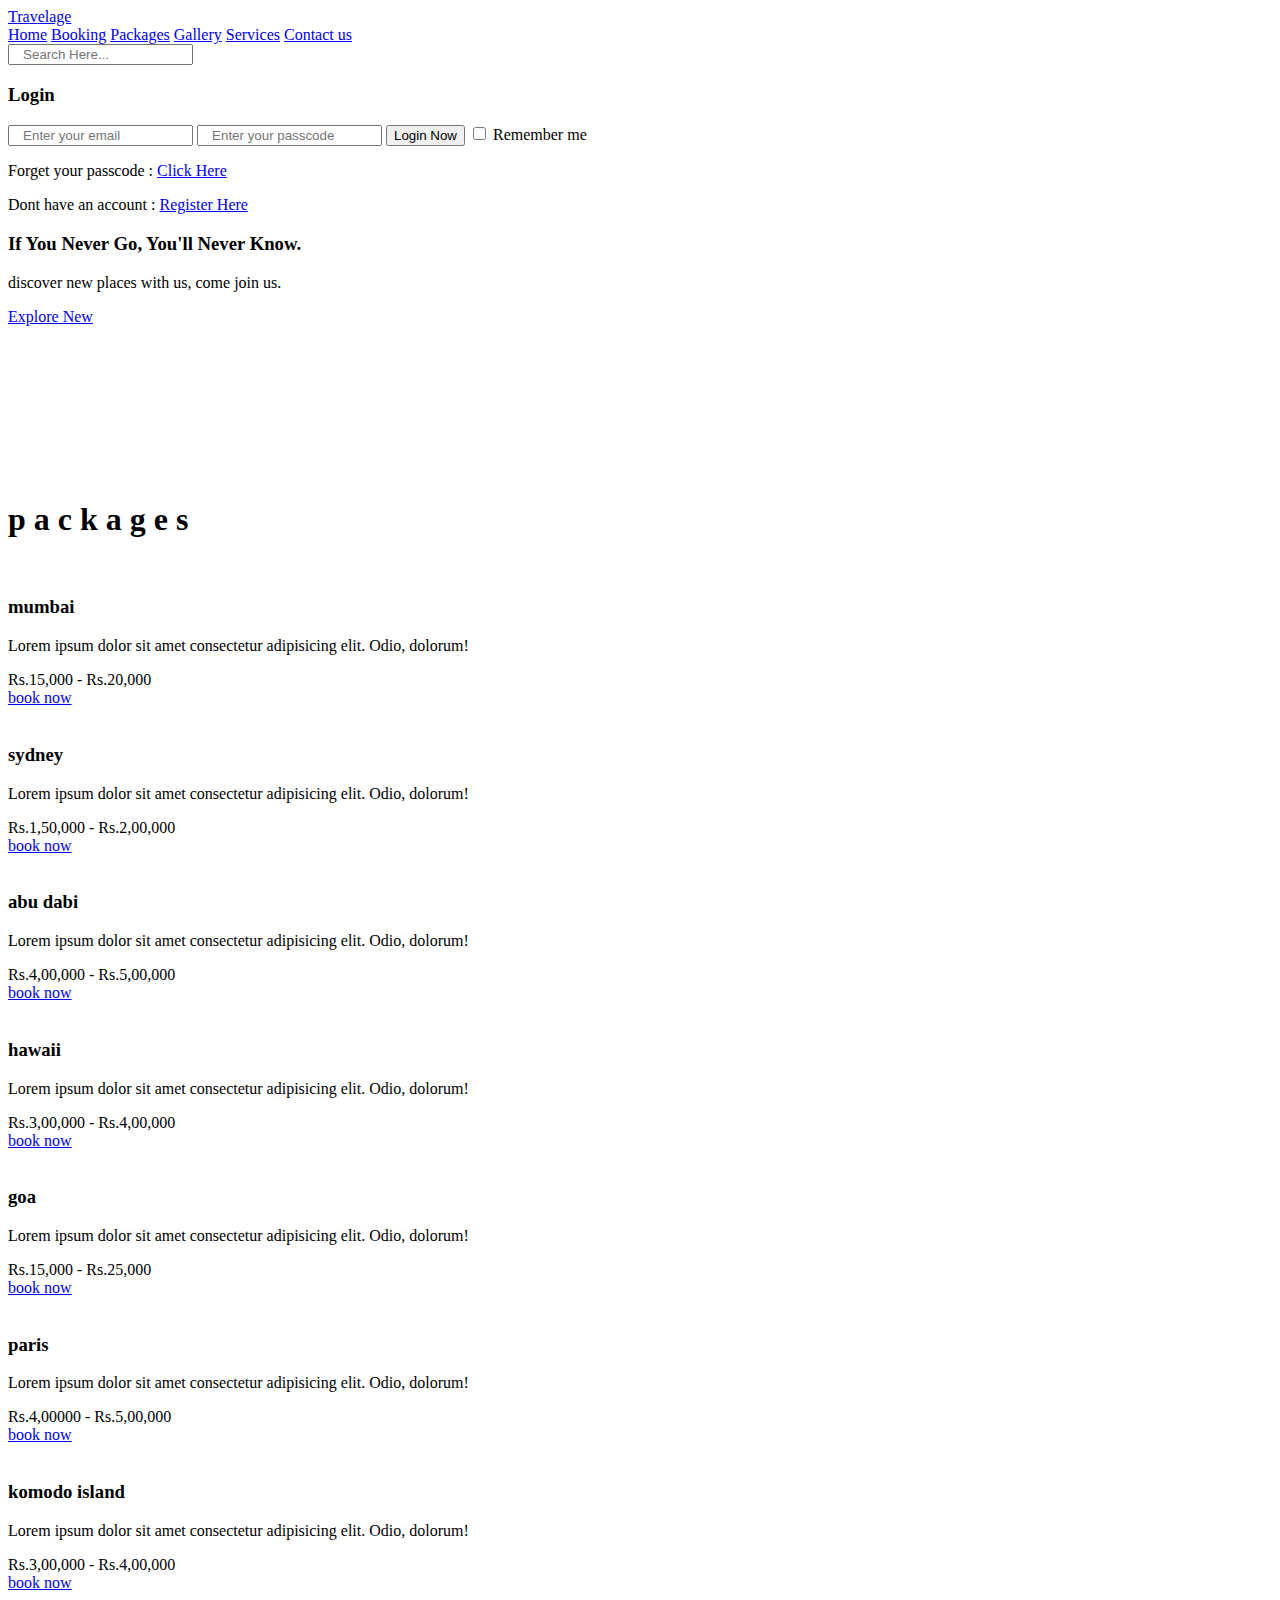
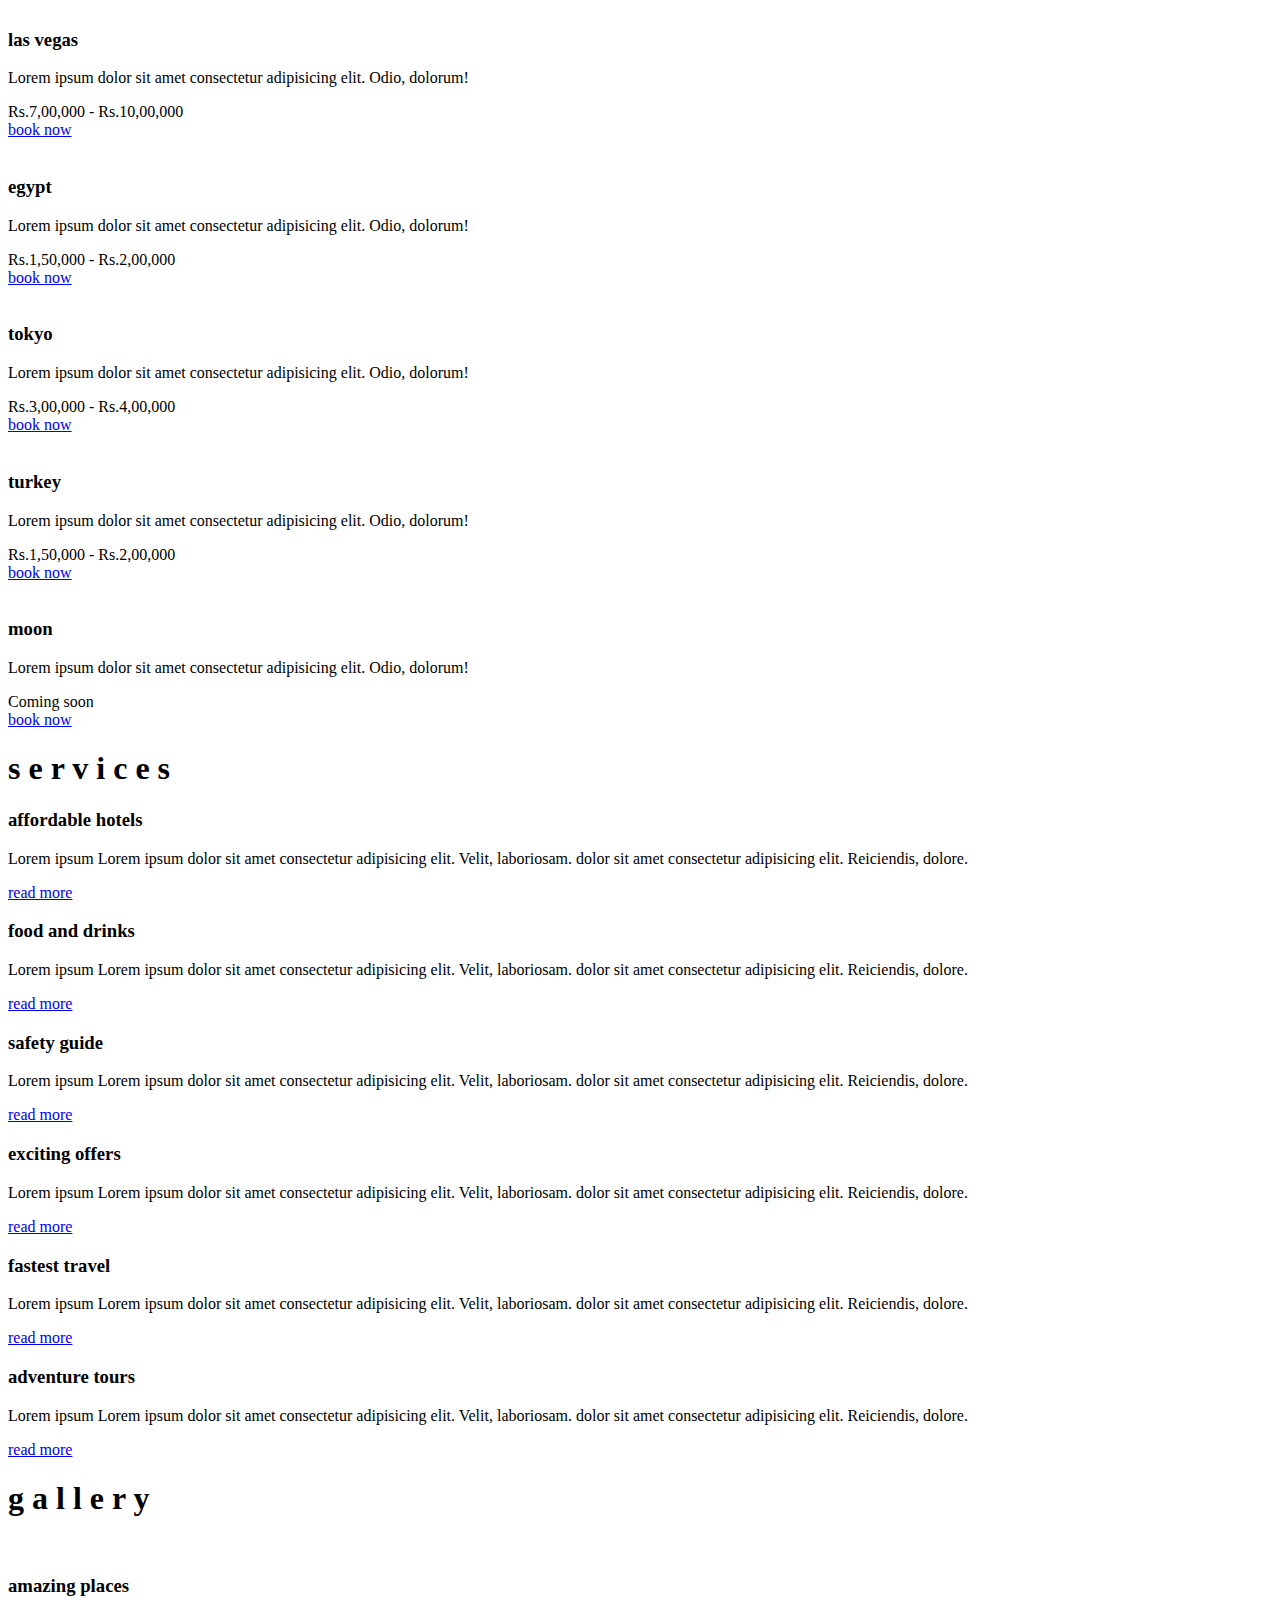
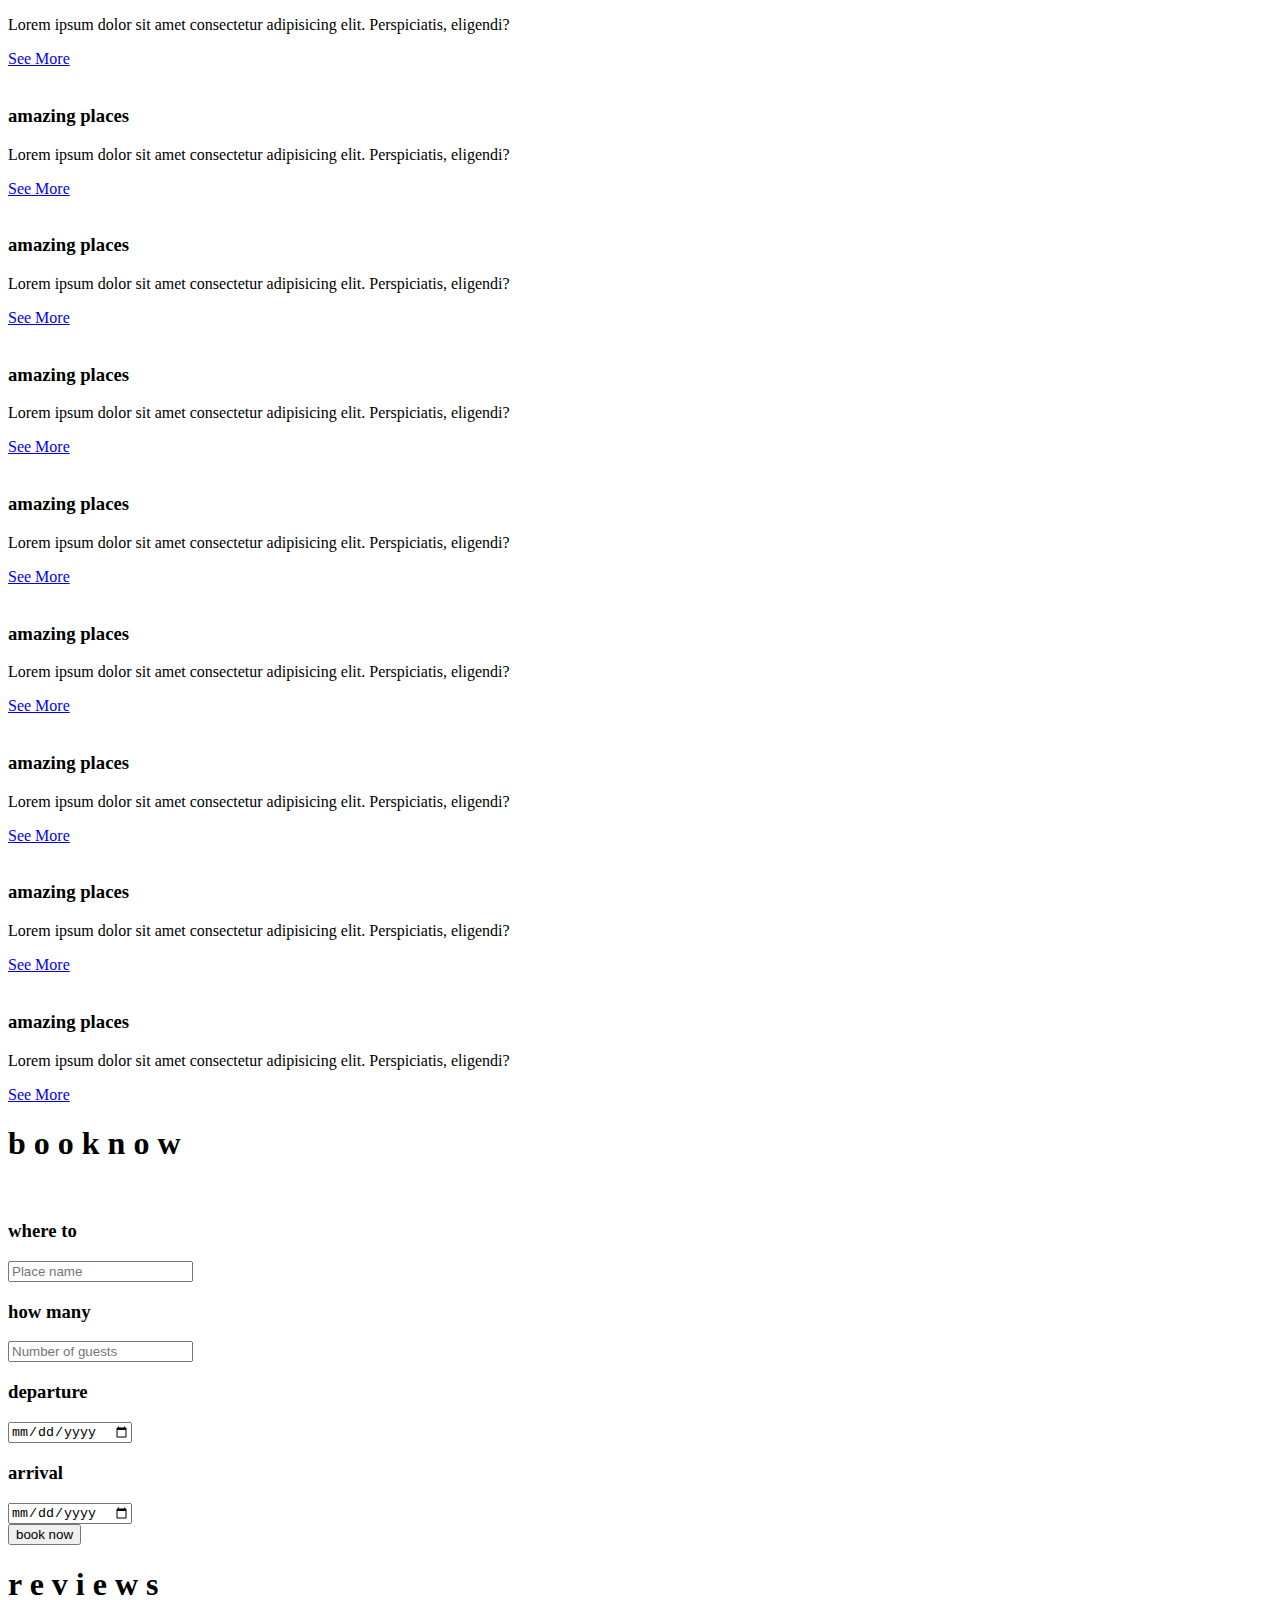
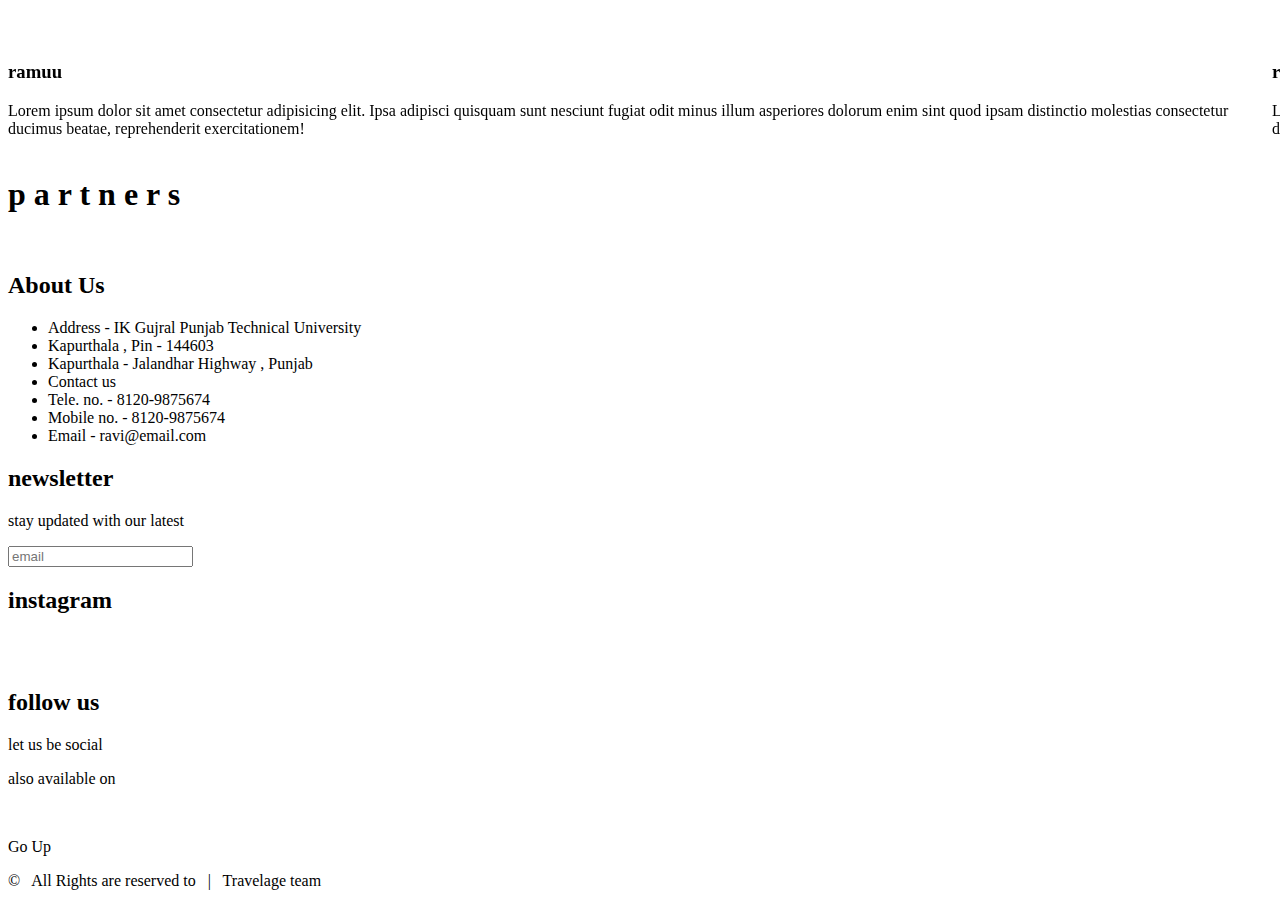
==== index.html @ 5183b3b1 "Update index.html" ====
<!DOCTYPE html>
<html lang="en">

<head>
    <meta charset="UTF-8">
    <meta http-equiv="X-UA-Compatible" content="IE=edge">
    <meta name="viewport" content="width=device-width, initial-scale=1.0">
    <!-- crousal -->
    <link rel="stylesheet" href="https://unpkg.com/swiper/swiper-bundle.min.css" />

    <!-- icons -->
    <link rel="stylesheet" href="all.css">
    <link rel="stylesheet" href="webfonts/">

    <!-- css -->
    <link rel="stylesheet" href="travel.css">

    <title>Travelage</title>
</head>

<body>


    <!--   header section   header section   header section   header section -->

    <header>

        <div id="menu-bar" class="fas fa-bars"></div>

        <a href=" " class="logo"><span>T</span>ra<span>v</span>elage</a>

        <nav class="navbar">
            <a href="#home">Home</a>
            <a href="#booking">Booking</a>
            <a href="#pakage">Packages</a>
            <a href="#gallery">Gallery</a>
            <a href="#service">Services</a>
            <!-- <a href="#review">Reviews</a> -->
            <a href="#contact">Contact us</a>
        </nav>

        <div class="icon">
            <i class="fas fa-search" id="search-btn"></i>
            <i class="fas fa-user" id="login-btn"></i>
        </div>

        <form action=" " class="searching">
            <input type="search" id="search-bar" placeholder=" &nbsp Search Here... ">
            <label for="search-bar" class="fas fa-search"></label>
        </form>
        </div>

    </header>


    <!--   login form   login form   login form   login form   login form -->

    <div class="login-form">

        <i class="fas fa-times" id="form-close"></i>

        <form action=" ">
            <h3>Login</h3>
            <input type="email" class="box" placeholder=" &nbsp Enter your email ">
            <input type="password" class="box" placeholder=" &nbsp Enter your passcode ">
            <input type="submit" class="btn" value="Login Now">
            <input type="checkbox" id="remember">
            <label for="remember"> Remember me </label>
            <p>Forget your passcode : <a href="#">Click Here</a></p>
            <p>Dont have an account : <a href="#">Register Here</a></p>
        </form>
    </div>


    <!--    home section    home section    home section    home section -->

    <div class="home" id="home">

        <div class="content">
            <h3><span>I</span>f <span>Y</span>ou <span>N</span>ever <span>G</span>o, <span>Y</span>ou'll
                <span>N</span>ever <span>K</span>now.
            </h3>
            <p>discover new places with us, come join us.
            </p>
            <a href="#" class="btn"> Explore New</a>
        </div>

        <div class="controls">
            <span class="vid-btn active" data-src="/Items/vid1.mp4"></span>
            <span class="vid-btn" data-src="Items/vid2.mp4"></span>
            <span class="vid-btn" data-src="Items/vid3.mp4"></span>
            <span class="vid-btn" data-src="Items/vid4.mp4"></span>
            <span class="vid-btn" data-src="Items/vid5.mp4"></span>
            <span class="vid-btn" data-src="Items/vid6.mp4"></span>
            <span class="vid-btn" data-src="Items/vid7.mp4"></span>
            <span class="vid-btn" data-src="Items/vid8.mp4"></span>
            <span class="vid-btn" data-src="Items/vid9.mp4"></span>
            <span class="vid-btn" data-src="Items/vid10.mp4"></span>
        </div>
        <div class="video-content">
            <video src="Items/vid1.mp4" id="video-slider" loop autoplay muted></video>
        </div>

    </div>




    <!--    pakage section    pakage section   pakage section   pakage section-->

    <section class="pakage" id="pakage">
        <h1 class="heading">
            <span>p</span>
            <span>a</span>
            <span>c</span>
            <span>k</span>
            <span>a</span>
            <span>g</span>
            <span>e</span>
            <span>s</span>
        </h1>

        <div class="box-container">

            <div class="box">
                <img src="Items/p-1.jpg" alt="">
                <div class="content">
                    <h3><i class="fas fa-map-marker-alt"></i>mumbai</h3>
                    <p>Lorem ipsum dolor sit amet consectetur adipisicing elit. Odio, dolorum!</p>
                    <div class="stars">
                        <i class="fas fa-star"></i>
                        <i class="fas fa-star"></i>
                        <i class="fas fa-star"></i>
                        <i class="far fa-star"></i>
                        <i class="far fa-star"></i>
                    </div>
                    <div class="price">Rs.15,000 <span>- Rs.20,000</span></div>
                    <a href="#" class="btn">book now</a>
                </div>
            </div>
            <div class="box">
                <img src="Items/p-2.jpg" alt="">
                <div class="content">
                    <h3><i class="fas fa-map-marker-alt"></i>sydney</h3>
                    <p>Lorem ipsum dolor sit amet consectetur adipisicing elit. Odio, dolorum!</p>
                    <div class="stars">
                        <i class="fas fa-star"></i>
                        <i class="fas fa-star"></i>
                        <i class="fas fa-star"></i>
                        <i class="far fa-star"></i>
                        <i class="far fa-star"></i>
                    </div>
                    <div class="price">Rs.1,50,000 <span>- Rs.2,00,000</span></div>
                    <a href="#" class="btn">book now</a>
                </div>
            </div>
            <div class="box">
                <img src="Items/p8.jpg" alt="">
                <div class="content">
                    <h3><i class="fas fa-map-marker-alt"></i>abu dabi</h3>
                    <p>Lorem ipsum dolor sit amet consectetur adipisicing elit. Odio, dolorum!</p>
                    <div class="stars">
                        <i class="fas fa-star"></i>
                        <i class="fas fa-star"></i>
                        <i class="fas fa-star"></i>
                        <i class="fas fa-star"></i>
                        <i class="far fa-star"></i>
                    </div>
                    <div class="price">Rs.4,00,000 <span>- Rs.5,00,000</span></div>
                    <a href="#" class="btn">book now</a>
                </div>
            </div>
            <div class="box">
                <img src="Items/p-3.jpg" alt="">
                <div class="content">
                    <h3><i class="fas fa-map-marker-alt"></i>hawaii</h3>
                    <p>Lorem ipsum dolor sit amet consectetur adipisicing elit. Odio, dolorum!</p>
                    <div class="stars">
                        <i class="fas fa-star"></i>
                        <i class="fas fa-star"></i>
                        <i class="fas fa-star"></i>
                        <i class="fas fa-star"></i>
                        <i class="fas fa-star"></i>
                    </div>
                    <div class="price">Rs.3,00,000 <span>- Rs.4,00,000</span></div>
                    <a href="#" class="btn">book now</a>
                </div>
            </div>
            <div class="box">
                <img src="Items/p7.jpg" alt="">
                <div class="content">
                    <h3><i class="fas fa-map-marker-alt"></i>goa</h3>
                    <p>Lorem ipsum dolor sit amet consectetur adipisicing elit. Odio, dolorum!</p>
                    <div class="stars">
                        <i class="fas fa-star"></i>
                        <i class="fas fa-star"></i>
                        <i class="fas fa-star"></i>
                        <i class="far fa-star"></i>
                        <i class="far fa-star"></i>
                    </div>
                    <div class="price">Rs.15,000 <span>- Rs.25,000</span></div>
                    <a href="#" class="btn">book now</a>
                </div>
            </div>
            <div class="box">
                <img src="Items/p-4.jpg" alt="">
                <div class="content">
                    <h3><i class="fas fa-map-marker-alt"></i>paris</h3>
                    <p>Lorem ipsum dolor sit amet consectetur adipisicing elit. Odio, dolorum!</p>
                    <div class="stars">
                        <i class="fas fa-star"></i>
                        <i class="fas fa-star"></i>
                        <i class="fas fa-star"></i>
                        <i class="fas fa-star"></i>
                        <i class="far fa-star"></i>
                    </div>
                    <div class="price">Rs.4,00000 <span>- Rs.5,00,000</span></div>
                    <a href="#" class="btn">book now</a>
                </div>
            </div>
            <div class="box">
                <img src="Items/p10.jpg" alt="">
                <div class="content">
                    <h3><i class="fas fa-map-marker-alt"></i>komodo island</h3>
                    <p>Lorem ipsum dolor sit amet consectetur adipisicing elit. Odio, dolorum!</p>
                    <div class="stars">
                        <i class="fas fa-star"></i>
                        <i class="fas fa-star"></i>
                        <i class="fas fa-star"></i>
                        <i class="far fa-star"></i>
                        <i class="far fa-star"></i>
                    </div>
                    <div class="price">Rs.3,00,000 <span>- Rs.4,00,000</span></div>
                    <a href="#" class="btn">book now</a>
                </div>
            </div>
            <div class="box">
                <img src="Items/p11.jpg" alt="">
                <div class="content">
                    <h3><i class="fas fa-map-marker-alt"></i>las vegas</h3>
                    <p>Lorem ipsum dolor sit amet consectetur adipisicing elit. Odio, dolorum!</p>
                    <div class="stars">
                        <i class="fas fa-star"></i>
                        <i class="fas fa-star"></i>
                        <i class="fas fa-star"></i>
                        <i class="fas fa-star"></i>
                        <i class="fas fa-star"></i>
                    </div>
                    <div class="price">Rs.7,00,000 <span>- Rs.10,00,000</span></div>
                    <a href="#" class="btn">book now</a>
                </div>
            </div>
            <div class="box">
                <img src="Items/p-6.jpg" alt="">
                <div class="content">
                    <h3><i class="fas fa-map-marker-alt"></i>egypt</h3>
                    <p>Lorem ipsum dolor sit amet consectetur adipisicing elit. Odio, dolorum!</p>
                    <div class="stars">
                        <i class="fas fa-star"></i>
                        <i class="fas fa-star"></i>
                        <i class="far fa-star"></i>
                        <i class="far fa-star"></i>
                        <i class="far fa-star"></i>
                    </div>
                    <div class="price">Rs.1,50,000 <span>- Rs.2,00,000</span></div>
                    <a href="#" class="btn">book now</a>
                </div>
            </div>
            <div class="box">
                <img src="Items/p-5.jpg" alt="">
                <div class="content">
                    <h3><i class="fas fa-map-marker-alt"></i>tokyo</h3>
                    <p>Lorem ipsum dolor sit amet consectetur adipisicing elit. Odio, dolorum!</p>
                    <div class="stars">
                        <i class="fas fa-star"></i>
                        <i class="fas fa-star"></i>
                        <i class="fas fa-star"></i>
                        <i class="fas fa-star"></i>
                        <i class="far fa-star"></i>
                    </div>
                    <div class="price">Rs.3,00,000 <span>- Rs.4,00,000</span></div>
                    <a href="#" class="btn">book now</a>
                </div>
            </div>
            <div class="box">
                <img src="Items/p9.jpg" alt="">
                <div class="content">
                    <h3><i class="fas fa-map-marker-alt"></i>turkey</h3>
                    <p>Lorem ipsum dolor sit amet consectetur adipisicing elit. Odio, dolorum!</p>
                    <div class="stars">
                        <i class="fas fa-star"></i>
                        <i class="fas fa-star"></i>
                        <i class="fas fa-star"></i>
                        <i class="far fa-star"></i>
                        <i class="far fa-star"></i>
                    </div>
                    <div class="price">Rs.1,50,000 <span>- Rs.2,00,000</span></div>
                    <a href="#" class="btn">book now</a>
                </div>
            </div>
            <div class="box">
                <img src="Items/p12.jpg" alt="">
                <div class="content">
                    <h3><i class="fas fa-map-marker-alt"></i>moon</h3>
                    <p>Lorem ipsum dolor sit amet consectetur adipisicing elit. Odio, dolorum!</p>
                    <div class="stars">
                        <i class="fas fa-star"></i>
                        <i class="fas fa-star"></i>
                        <i class="fas fa-star"></i>
                        <i class="fas fa-star"></i>
                        <i class="fas fa-star"></i>
                    </div>
                    <div class="price">Coming <span> soon</span></div>
                    <a href="#" class="btn">book now</a>
                </div>
            </div>
        </div>
    </section>



    <!--   service section   service section   service section   service section -->

    <section class="service" id="service">
        <h1 class="heading">
            <span>s</span>
            <span>e</span>
            <span>r</span>
            <span>v</span>
            <span>i</span>
            <span>c</span>
            <span>e</span>
            <span>s</span>
        </h1>
        <div class="box-container">

            <div class="box">
                <i class="fas fa-hotel"></i>
                <h3>affordable hotels</h3>
                <p>Lorem ipsum Lorem ipsum dolor sit amet consectetur adipisicing elit. Velit, laboriosam. dolor sit
                    amet consectetur adipisicing elit. Reiciendis, dolore.</p>
                <a href="#">read more <i class="fas fa-angle-double-right"></i></a>
            </div>
            <div class="box">
                <i class="fas fa-utensils"></i>
                <h3>food and drinks</h3>
                <p>Lorem ipsum Lorem ipsum dolor sit amet consectetur adipisicing elit. Velit, laboriosam. dolor sit
                    amet consectetur adipisicing elit. Reiciendis, dolore.</p>
                <a href="#">read more <i class="fas fa-angle-double-right"></i></a>
            </div>
            <div class="box">
                <i class="fas fa-bullhorn"></i>
                <h3>safety guide</h3>
                <p>Lorem ipsum Lorem ipsum dolor sit amet consectetur adipisicing elit. Velit, laboriosam. dolor sit
                    amet consectetur adipisicing elit. Reiciendis, dolore.</p>
                <a href="#">read more <i class="fas fa-angle-double-right"></i></a>
            </div>
            <div class="box">
                <i class="fas fa-globe-asia"></i>
                <h3>exciting offers</h3>
                <p>Lorem ipsum Lorem ipsum dolor sit amet consectetur adipisicing elit. Velit, laboriosam. dolor sit
                    amet consectetur adipisicing elit. Reiciendis, dolore.</p>
                <a href="#">read more <i class="fas fa-angle-double-right"></i></a>
            </div>
            <div class="box">
                <i class="fas fa-plane"></i>
                <h3>fastest travel</h3>
                <p>Lorem ipsum Lorem ipsum dolor sit amet consectetur adipisicing elit. Velit, laboriosam. dolor sit
                    amet consectetur adipisicing elit. Reiciendis, dolore.</p>
                <a href="#">read more <i class="fas fa-angle-double-right"></i></a>
            </div>
            <div class="box">
                <i class="fas fa-hiking"></i>
                <h3>adventure tours</h3>
                <p>Lorem ipsum Lorem ipsum dolor sit amet consectetur adipisicing elit. Velit, laboriosam. dolor sit
                    amet consectetur adipisicing elit. Reiciendis, dolore.</p>
                <a href="#">read more <i class="fas fa-angle-double-right"></i></a>
            </div>

        </div>
    </section>


    <!--  gallery section   gallery section     gallery section     gallery section -->

    <section class="gallery" id="gallery">
        <h1 class="heading">
            <span>g</span>
            <span>a</span>
            <span>l</span>
            <span>l</span>
            <span>e</span>
            <span>r</span>
            <span>y</span>

        </h1>
        <div class="box-container">


            <div class="box">
                <img src="Items/g-2.jpg" alt="">
                <div class="content">
                    <h3>amazing places</h3>
                    <p>Lorem ipsum dolor sit amet consectetur adipisicing elit. Perspiciatis, eligendi?</p>
                    <a href="#" class="btn">See More</a>
                </div>
            </div>
            <div class="box">
                <img src="Items/g-9.jpg" alt="">
                <div class="content">
                    <h3>amazing places</h3>
                    <p>Lorem ipsum dolor sit amet consectetur adipisicing elit. Perspiciatis, eligendi?</p>
                    <a href="#" class="btn">See More</a>
                </div>
            </div>
            <div class="box">
                <img src="Items/g-3.jpg" alt="">
                <div class="content">
                    <h3>amazing places</h3>
                    <p>Lorem ipsum dolor sit amet consectetur adipisicing elit. Perspiciatis, eligendi?</p>
                    <a href="#" class="btn">See More</a>
                </div>
            </div>
            <div class="box">
                <img src="Items/g-4.jpg" alt="">
                <div class="content">
                    <h3>amazing places</h3>
                    <p>Lorem ipsum dolor sit amet consectetur adipisicing elit. Perspiciatis, eligendi?</p>
                    <a href="#" class="btn">See More</a>
                </div>
            </div>
            <div class="box">
                <img src="Items/g-5.jpg" alt="">
                <div class="content">
                    <h3>amazing places</h3>
                    <p>Lorem ipsum dolor sit amet consectetur adipisicing elit. Perspiciatis, eligendi?</p>
                    <a href="#" class="btn">See More</a>
                </div>
            </div>
            <div class="box">
                <img src="Items/g-1.jpg" alt="">
                <div class="content">
                    <h3>amazing places</h3>
                    <p>Lorem ipsum dolor sit amet consectetur adipisicing elit. Perspiciatis, eligendi?</p>
                    <a href="#" class="btn">See More</a>
                </div>
            </div>
            <div class="box">
                <img src="Items/g-6.jpg" alt="">
                <div class="content">
                    <h3>amazing places</h3>
                    <p>Lorem ipsum dolor sit amet consectetur adipisicing elit. Perspiciatis, eligendi?</p>
                    <a href="#" class="btn">See More</a>
                </div>
            </div>
            <div class="box">
                <img src="Items/g-7.jpg" alt="">
                <div class="content">
                    <h3>amazing places</h3>
                    <p>Lorem ipsum dolor sit amet consectetur adipisicing elit. Perspiciatis, eligendi?</p>
                    <a href="#" class="btn">See More</a>
                </div>
            </div>
            <div class="box">
                <img src="Items/g-8.jpg" alt="">
                <div class="content">
                    <h3>amazing places</h3>
                    <p>Lorem ipsum dolor sit amet consectetur adipisicing elit. Perspiciatis, eligendi?</p>
                    <a href="#" class="btn">See More</a>
                </div>
            </div>
        </div>
    </section>



    <!--    booking section   booking section   booking section   booking section -->

    <section class="book" id="booking">

        <h1 class="heading">
            <span>b</span>
            <span>o</span>
            <span>o</span>
            <span>k</span>
            <span class="space"> </span>
            <span> n</span>
            <span>o</span>
            <span>w</span>
        </h1>

        <div class="row">
            <div class="image">
                <img src="Items/Trip-cuate.svg" alt="">
            </div>
            <form action="">
                <div class="inputbox">
                    <h3>where to</h3>
                    <input type="text" placeholder="Place name">
                </div>
                <div class="inputbox">
                    <h3>how many</h3>
                    <input type="number" placeholder="Number of guests">
                </div>
                <div class="inputbox">
                    <h3>departure</h3>
                    <input type="date">
                </div>
                <div class="inputbox">
                    <h3>arrival</h3>
                    <input type="date">
                </div>
                <input type="submit" class="btn" value="book now">
            </form>
        </div>

    </section>



    <!--    review section    review section   review section   review section-->

    <section class="review" id="review">
        <h1 class="heading">
            <span>r</span>
            <span>e</span>
            <span>v</span>
            <span>i</span>
            <span>e</span>
            <span>w</span>
            <span>s</span>

        </h1>
        <div class="swiper-container review-slider">

            <div class="swiper-wrapper">

                <div class="swiper-slide">
                    <div class="box">
                        <img src="Items/pic4.png" alt="">
                        <h3>ramuu</h3>
                        <p>Lorem ipsum dolor sit amet consectetur adipisicing elit. Ipsa adipisci quisquam sunt nesciunt
                            fugiat odit minus illum asperiores dolorum enim sint quod ipsam distinctio molestias
                            consectetur ducimus beatae, reprehenderit exercitationem!</p>
                        <div class="stars">
                            <i class="fas fa-star"></i>
                            <i class="fas fa-star"></i>
                            <i class="fas fa-star"></i>
                            <i class="fas fa-star"></i>
                            <i class="far fa-star"></i>
                        </div>
                    </div>
                </div>
                <div class="swiper-slide">
                    <div class="box">
                        <img src="Items/pic3.png" alt="">
                        <h3>rani devi</h3>
                        <p>Lorem ipsum dolor sit amet consectetur adipisicing elit. Ipsa adipisci quisquam sunt nesciunt
                            fugiat odit minus illum asperiores dolorum enim sint quod ipsam distinctio molestias
                            consectetur ducimus beatae, reprehenderit exercitationem!</p>
                        <div class="stars">
                            <i class="fas fa-star"></i>
                            <i class="fas fa-star"></i>
                            <i class="fas fa-star"></i>
                            <i class="fas fa-star"></i>
                            <i class="far fa-star"></i>
                        </div>
                    </div>
                </div>
                <div class="swiper-slide">
                    <div class="box">
                        <img src="Items/pic2.png" alt="">
                        <h3>kallu</h3>
                        <p>Lorem ipsum dolor sit amet consectetur adipisicing elit. Ipsa adipisci quisquam sunt nesciunt
                            fugiat odit minus illum asperiores dolorum enim sint quod ipsam distinctio molestias
                            consectetur ducimus beatae, reprehenderit exercitationem!</p>
                        <div class="stars">
                            <i class="fas fa-star"></i>
                            <i class="fas fa-star"></i>
                            <i class="fas fa-star"></i>
                            <i class="fas fa-star"></i>
                            <i class="far fa-star"></i>
                        </div>
                    </div>
                </div>
                <div class="swiper-slide">
                    <div class="box">
                        <img src="Items/pic1.png" alt="">
                        <h3>foolan devi</h3>
                        <p>Lorem ipsum dolor sit amet consectetur adipisicing elit. Ipsa adipisci quisquam sunt nesciunt
                            fugiat odit minus illum asperiores dolorum enim sint quod ipsam distinctio molestias
                            consectetur ducimus beatae, reprehenderit exercitationem!</p>
                        <div class="stars">
                            <i class="fas fa-star"></i>
                            <i class="fas fa-star"></i>
                            <i class="fas fa-star"></i>
                            <i class="fas fa-star"></i>
                            <i class="far fa-star"></i>
                        </div>
                    </div>
                </div>

            </div>

        </div>
    </section>



    <!--   brands section     brands section    brands section     brands section -->


    <section class="brand-container">
        <h1 class="heading">
            <span>p</span>
            <span>a</span>
            <span>r</span>
            <span>t</span>
            <span>n</span>
            <span>e</span>
            <span>r</span>
            <span>s</span>

        </h1>
        <div class="swiper-container brand-slider">
            <div class="swiper-wrapper">
                <div class="swiper-slide one "><img src="Items/1.png" alt=""></div>
                <div class="swiper-slide two "><img src="Items/2.png" alt=""></div>
                <div class="swiper-slide three "><img src="Items/3.svg" alt=""></div>
                <div class="swiper-slide four "><img src="Items/4.jpg" alt=""></div>
                <div class="swiper-slide five "><img src="Items/5.png" alt=""></div>
                <div class="swiper-slide six "><img src="Items/6.jpg" alt=""></div>
                <div class="swiper-slide seven "><img src="Items/7.png" alt=""></div>
                <div class="swiper-slide eight "><img src="Items/8.png" alt=""></div>
                <div class="swiper-slide nine "><img src="Items/9.png" alt=""></div>
            </div>
        </div>

    </section>


    <!--   footer section     footer section     footer section   footer section   -->

    <footer class="footer" id="contact">
        <div class="container">
            <div class="aboutus">
                <h2>About Us</h2>
                <ul>
                    <li> <span>Address</span> - IK Gujral Punjab Technical University</li>
                    <li>Kapurthala , Pin - 144603</li>
                    <li>Kapurthala - Jalandhar Highway , Punjab</li>
                    <li><span>Contact us</span></li>
                    <li>Tele. no. - 8120-9875674</li>
                    <li>Mobile no. - 8120-9875674</li>
                    <li>Email - ravi@email.com</li>
                    </u>
            </div>
            <div class="newsletter">
                <h2>newsletter</h2>
                <p>stay updated with our latest</p>
                <div class="formelement">
                    <input type="text" placeholder="email">
                    <span><i class="fas fa-chevron-right"></i></span>
                </div>
            </div>
            <div class="instagram">
                <h2>instagram</h2>
                <div class="flexrow">
                    <img src="Items/p-6.jpg" alt="">
                    <img src="Items/p-2.jpg" alt="">
                    <img src="Items/p-1.jpg" alt="">
                </div>
                <div class="flexrow">
                    <img src="Items/p-4.jpg" alt="">
                    <img src="Items/p-5.jpg" alt="">
                    <img src="Items/p-6.jpg" alt="">
                </div>
            </div>
            <div class="follow">
                <h2>follow us</h2>
                <p>let us be social</p>
                <div class="icon">
                    <i class="fab fa-facebook-f"></i>
                    <i class="fab fa-twitter"></i>
                    <i class="fab fa-instagram"></i>
                    <i class="fab fa-youtube"></i>

                </div>
            </div>
            <div class="avail">
                <p> also available on </p>
                <div class="imag">
                    <img src="Items/a (2).png" alt="">
                    <img src="Items/a4.png" alt="">
                    <img src="Items/a (3).png" alt="">
                    <img src="Items/a (1).png" alt="">

                </div>

            </div>
            <div class="go-up">
                <a href="#home"> <i class="fas fa-arrow-alt-circle-up"></i></a>
                <p>Go Up</p>
            </div>
        </div>
    </footer>
    <div class="last">
        <p> <span>&copy; &nbsp; </span> All Rights are reserved to &nbsp; | &nbsp; <span>T</span>ra<span>v</span>elage
            team</p>
    </div>


    <!-- java script -->

    <script src="https://unpkg.com/swiper/swiper-bundle.min.js"></script>

    <script src="travel.js "></script>
</body>

</html>
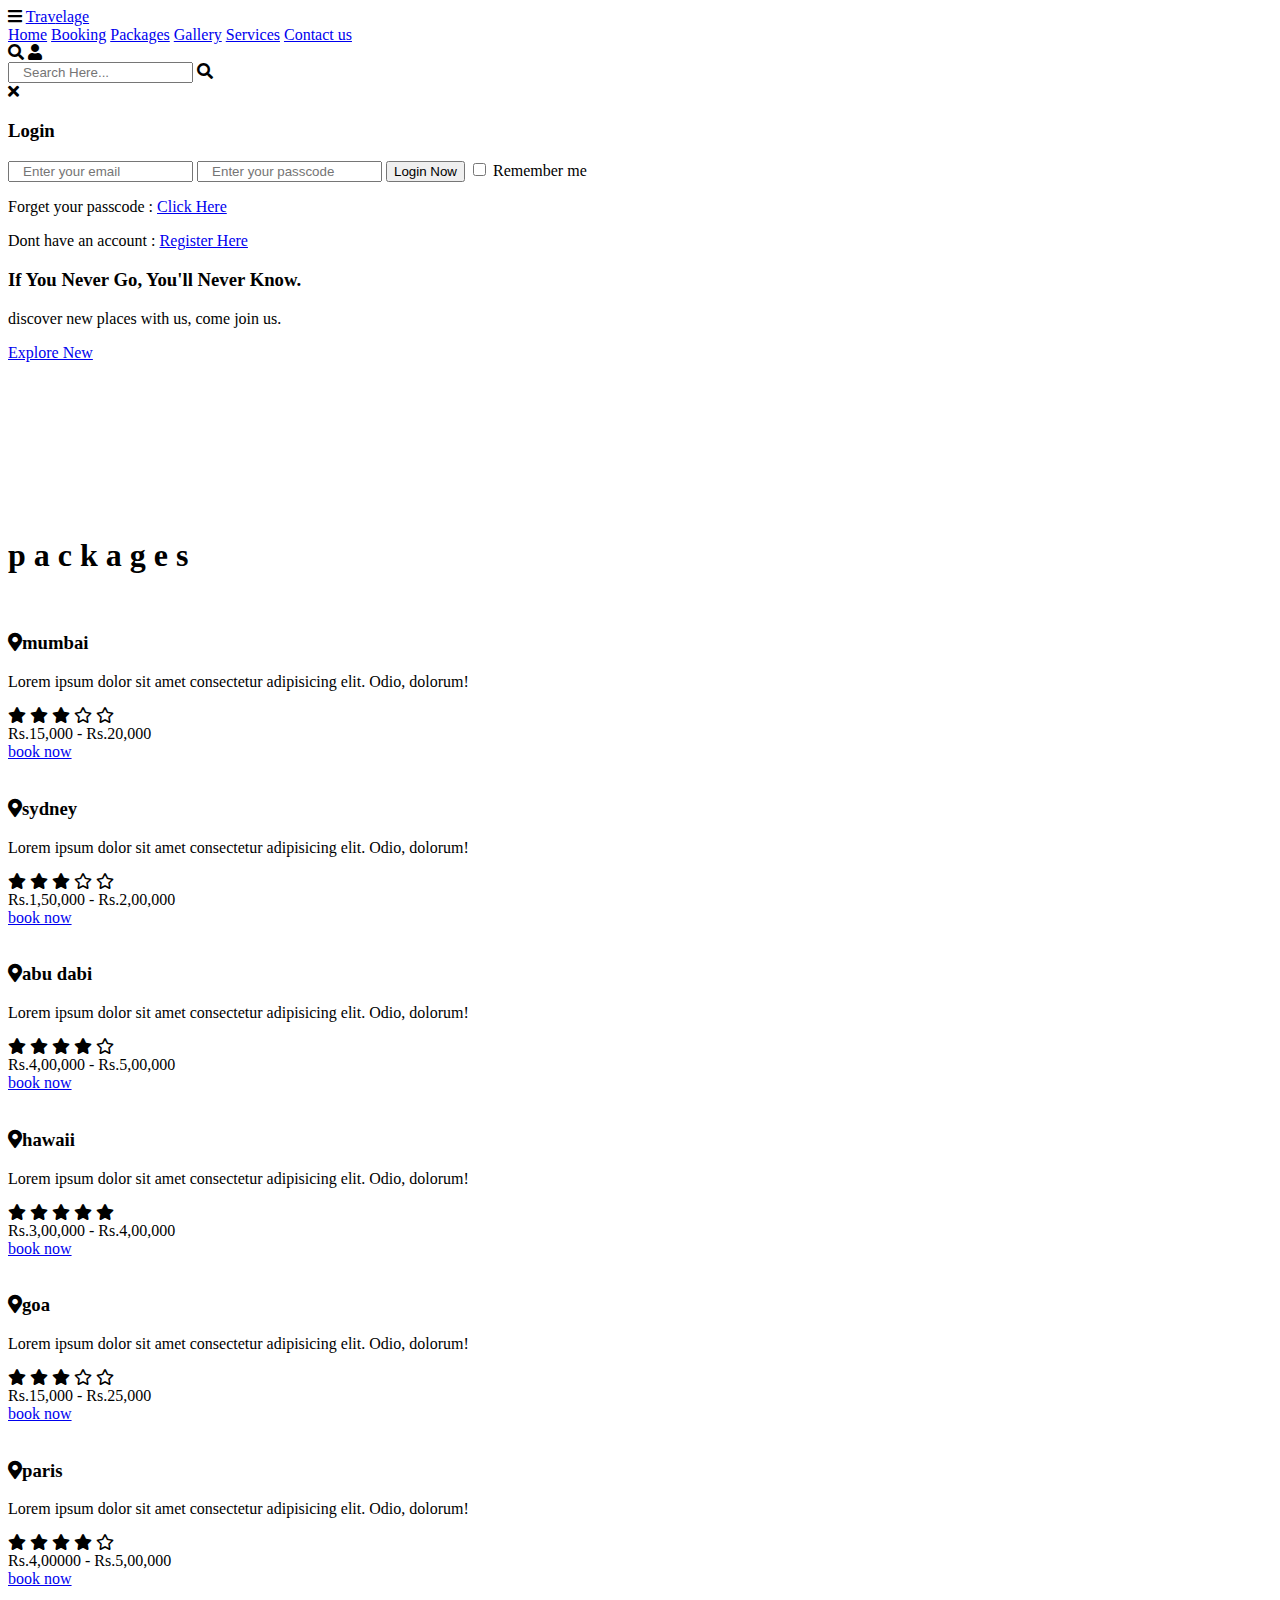
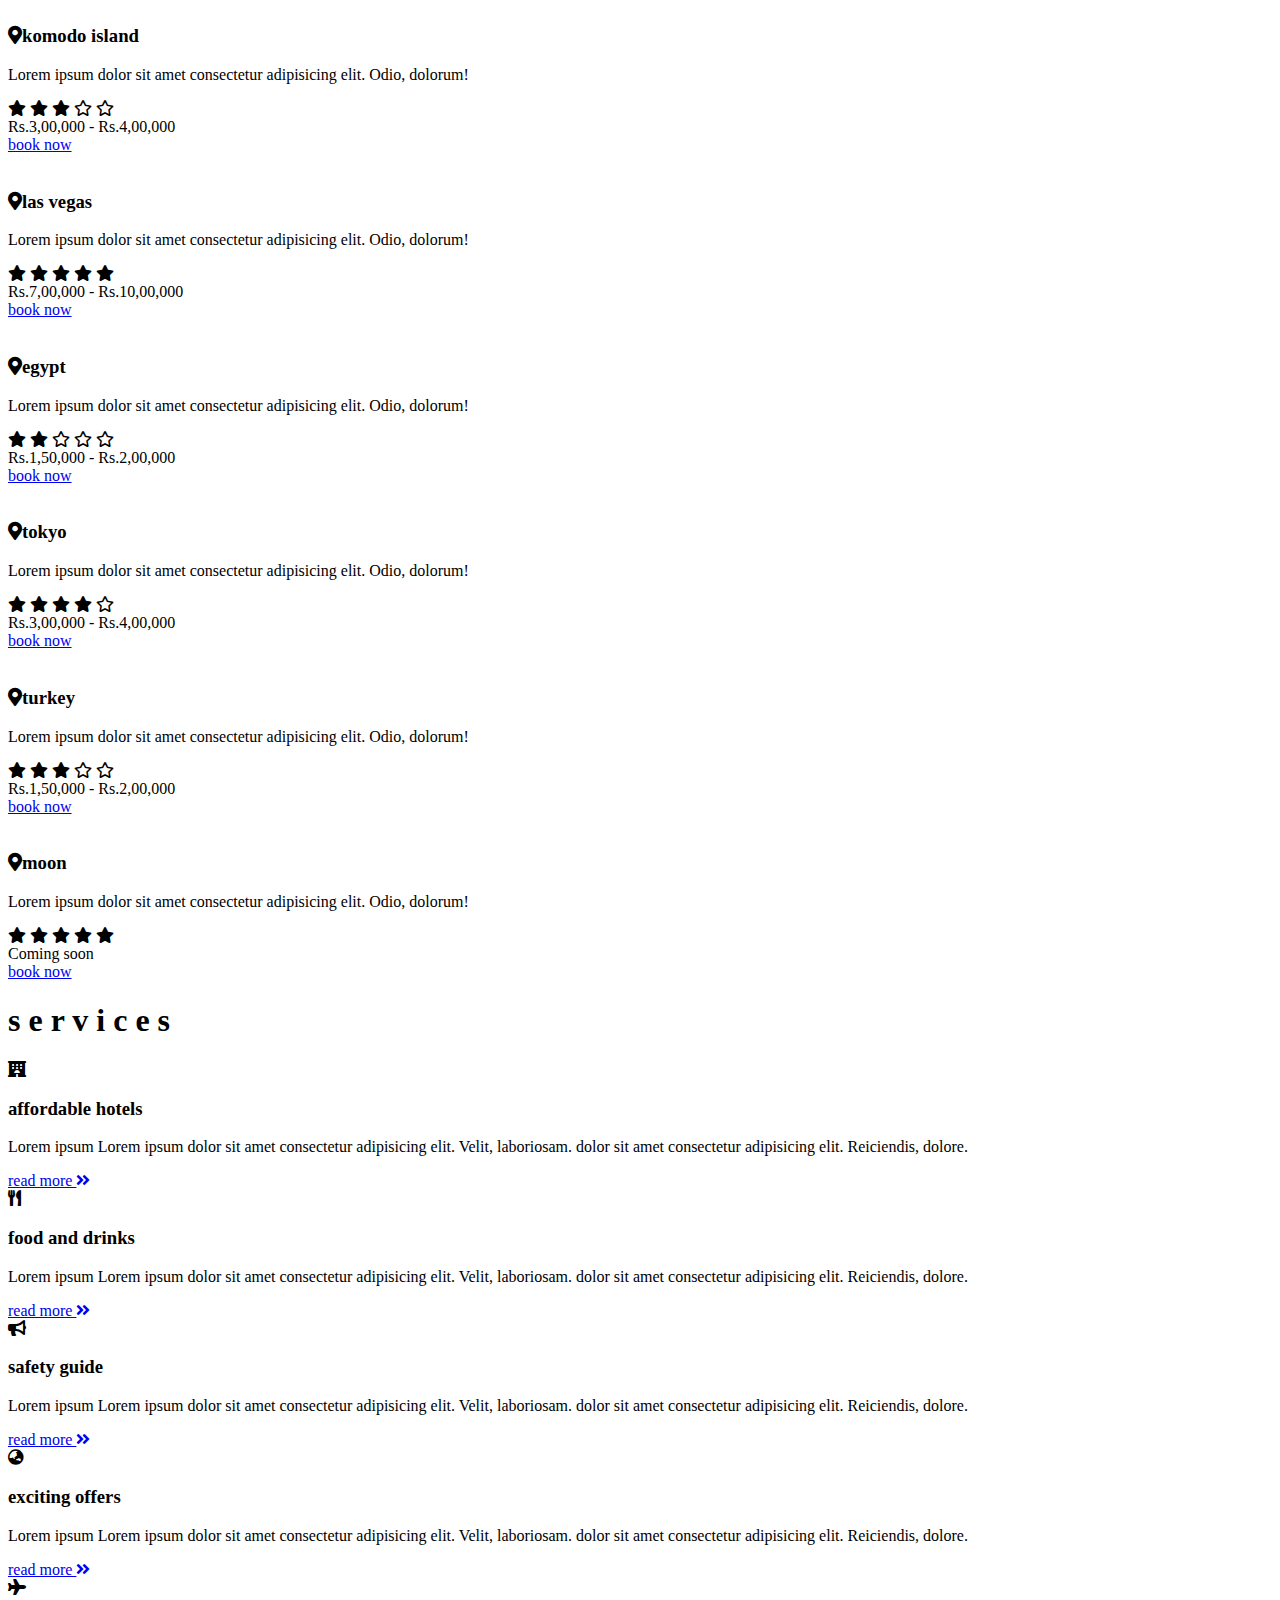
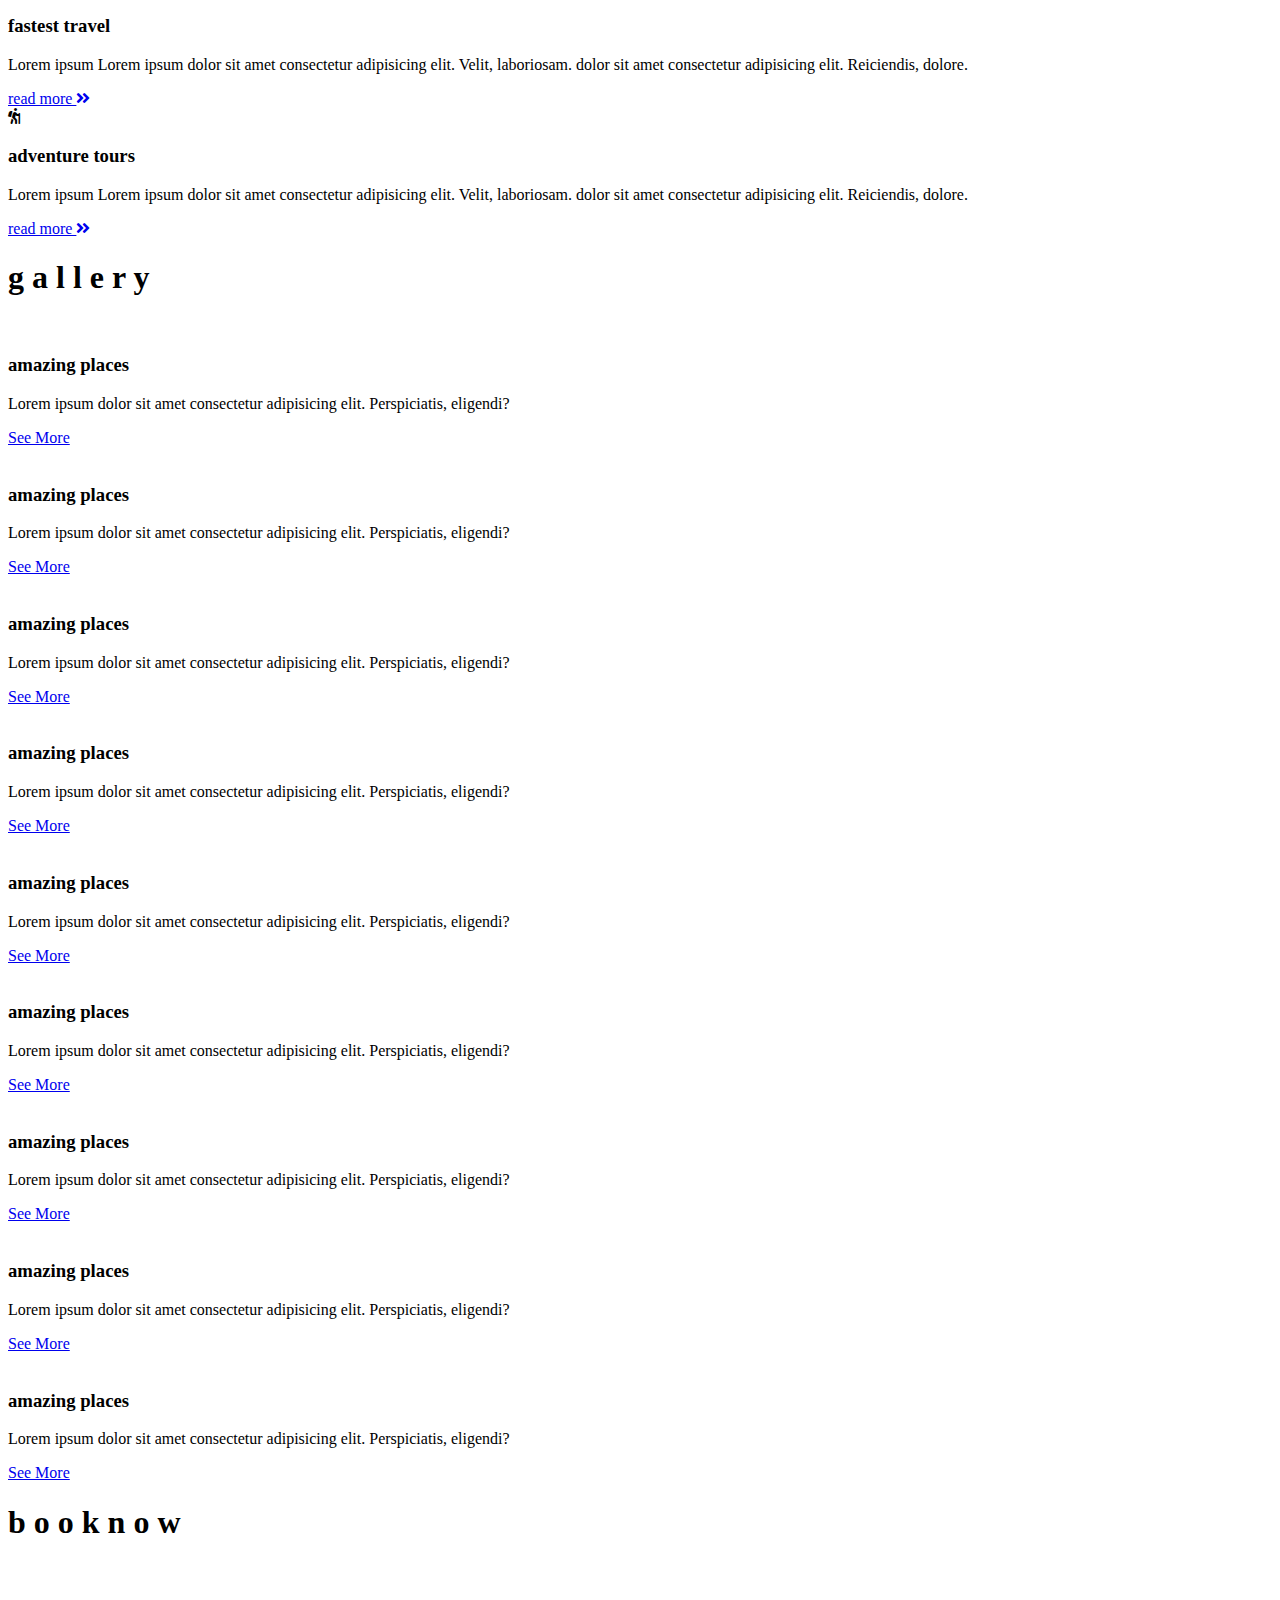
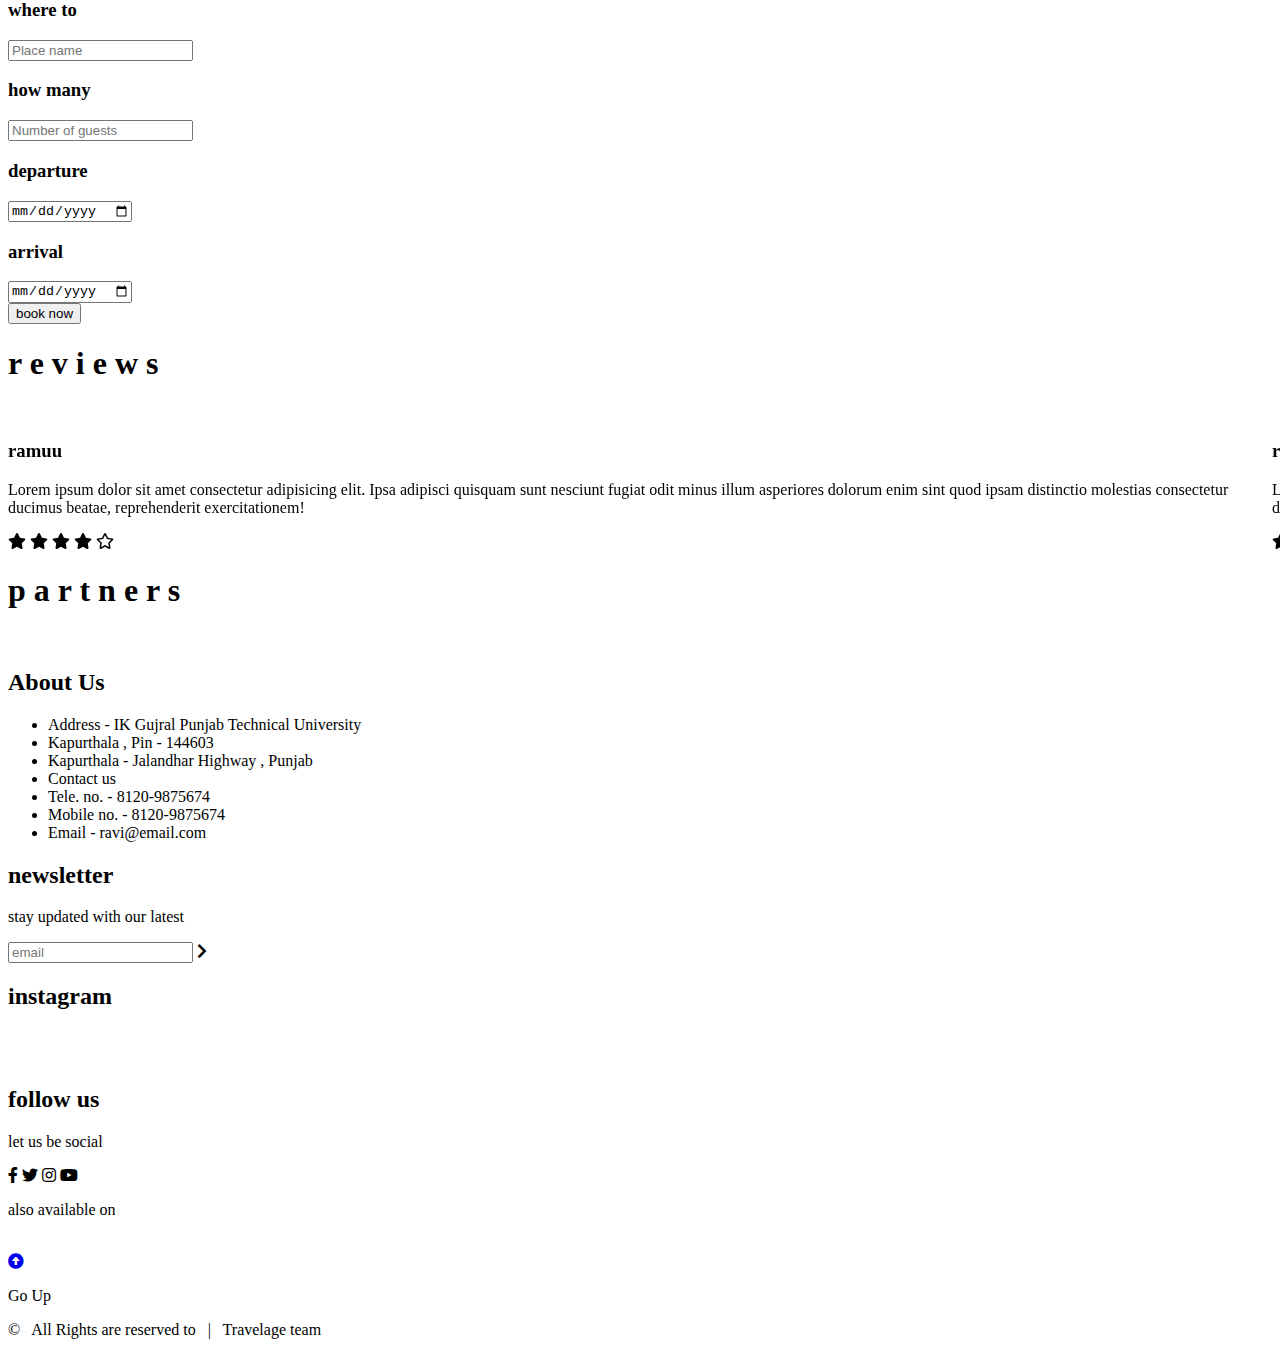
==== commit b7883352: "Update index.html" ====
--- a/index.html
+++ b/index.html
@@ -11,6 +11,7 @@
     <!-- icons -->
     <link rel="stylesheet" href="all.css">
     <link rel="stylesheet" href="webfonts/">
+    <link rel="stylesheet" href="https://pro.fontawesome.com/releases/v5.10.0/css/all.css"  crossorigin="anonymous"/>
 
     <!-- css -->
     <link rel="stylesheet" href="travel.css">
